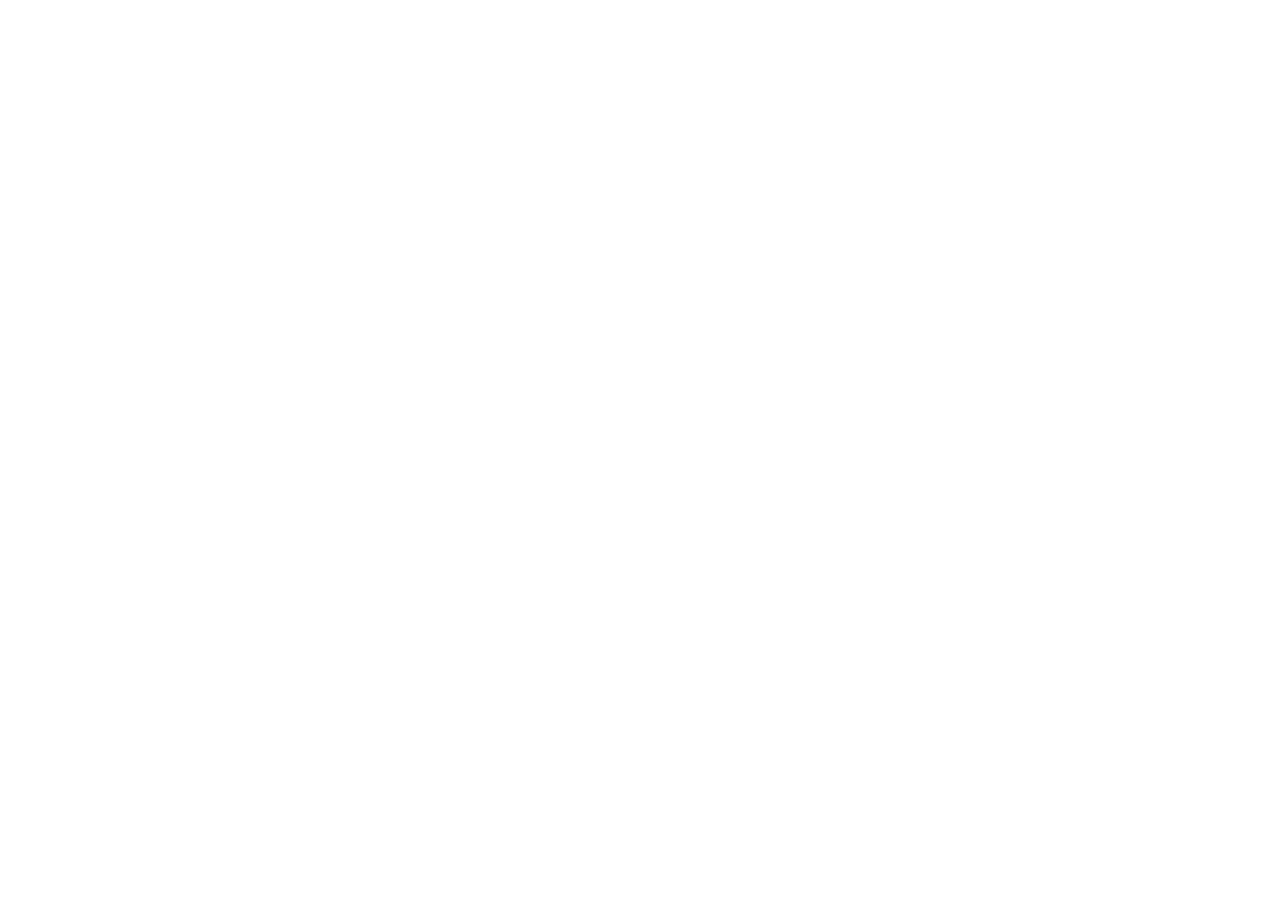
==== 1. Color Flipper/index.html @ a8a1361e "first project" ====
<!DOCTYPE html>
<html lang="en">
  <head>
    <meta charset="UTF-8" />
    <meta http-equiv="X-UA-Compatible" content="IE=edge" />
    <meta name="viewport" content="width=device-width, initial-scale=1.0" />
    <title>1. Color Flipper</title>
  </head>
  <body></body>
</html>
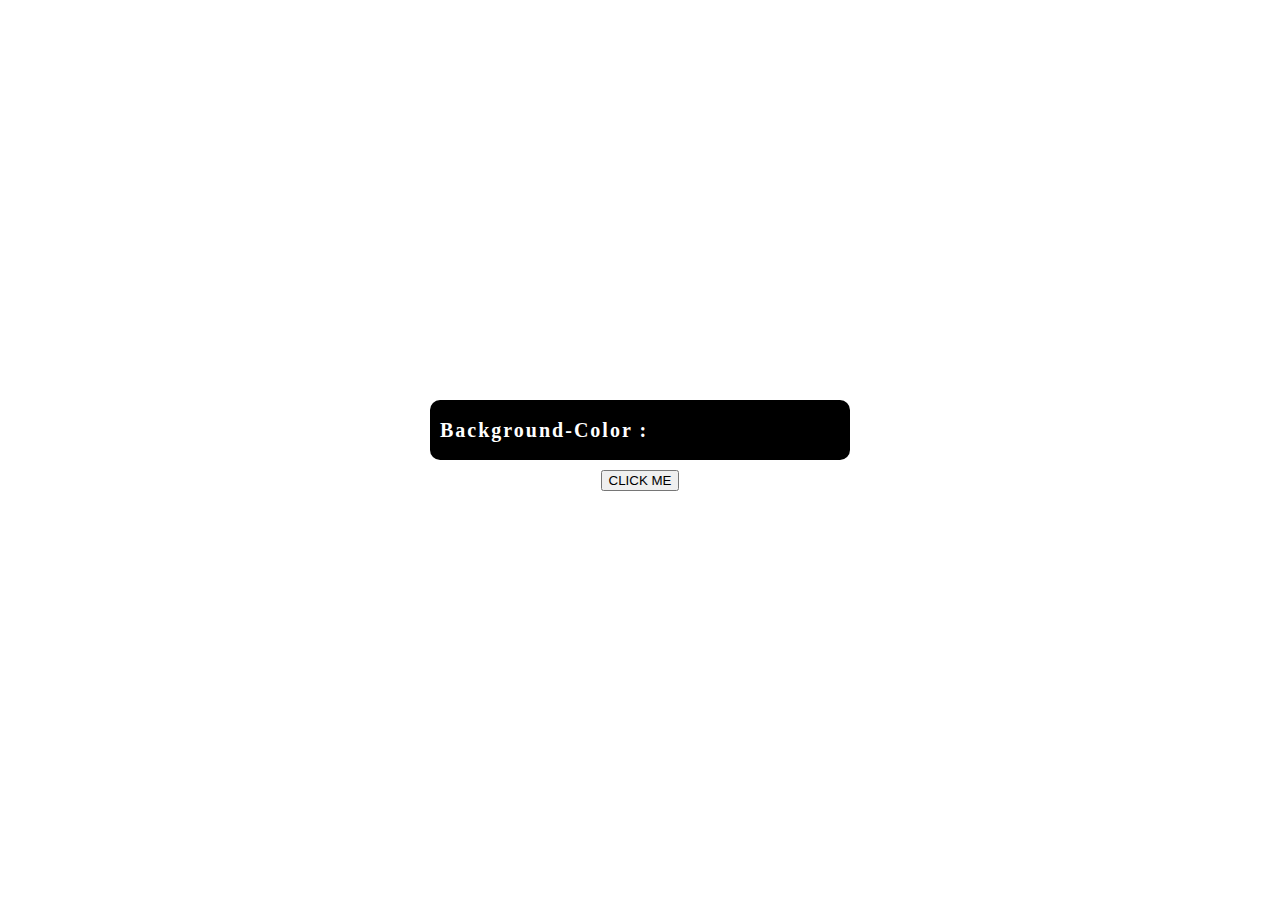
==== commit c55b751b: "modify file" ====
--- a/1. Color Flipper/index.html
+++ b/1. Color Flipper/index.html
@@ -5,6 +5,13 @@
     <meta http-equiv="X-UA-Compatible" content="IE=edge" />
     <meta name="viewport" content="width=device-width, initial-scale=1.0" />
     <title>1. Color Flipper</title>
+    <link rel="stylesheet" href="style.css" />
+    <script src="main.js" defer></script>
   </head>
-  <body></body>
+  <body>
+    <div class="currentColor">
+      Background-Color : <span id="showCurrentColor"></span>
+    </div>
+    <input type="button" value="CLICK ME" class="selectBtn" />
+  </body>
 </html>
--- a/1. Color Flipper/style.css
+++ b/1. Color Flipper/style.css
@@ -0,0 +1,24 @@
+body {
+  box-sizing: border-box;
+}
+
+div.currentColor {
+  margin: 0 auto;
+  height: 40px;
+  background-color: black;
+  color: white;
+  line-height: 40px;
+  width: 400px;
+  padding: 10px;
+  border-radius: 10px;
+  font-weight: bold;
+  font-size: 20px;
+  letter-spacing: 2px;
+  margin-bottom: 10px;
+  margin-top: 400px;
+}
+
+.selectBtn {
+  display: block;
+  margin: 0 auto;
+}
